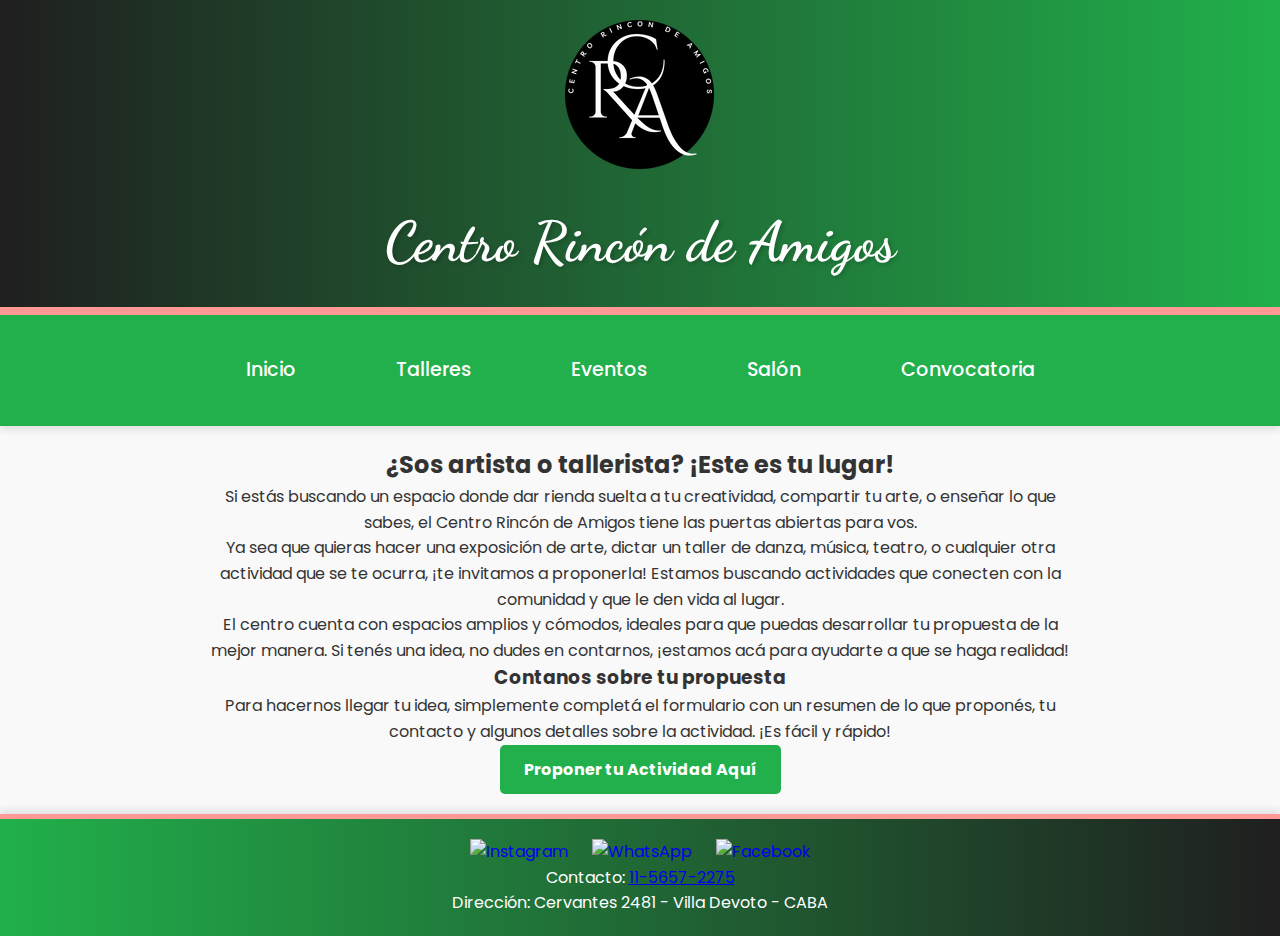
==== convocatoria.html @ ebb4d82a "Add files via upload" ====
<!DOCTYPE html>
<html lang="es">
<head>
    <meta charset="UTF-8">
    <meta name="viewport" content="width=device-width, initial-scale=1.0">
    <title>Convocatoria - Centro Rincón de Amigos</title>
    <link href="https://fonts.googleapis.com/css2?family=Dancing+Script:wght@400;700&family=Poppins:wght@300;400;600&display=swap" rel="stylesheet">
    <link rel="stylesheet" href="estilos.css">
</head>
<body>
    <!-- Encabezado -->
    <header>
        <a href="index.html">
            <img src="logo.png" alt="Centro Rincón de Amigos Logo" class="logo">
            <h1>Centro Rincón de Amigos</h1>
        </a>
    </header>

    <!-- Barra de navegación -->
    <nav id="navbar">
        <ul>
            <li><a href="index.html">Inicio</a></li>
            <li><a href="talleres.html">Talleres</a></li>
            <li><a href="eventos.html">Eventos</a></li>
            <li><a href="salon.html">Salón</a></li>
            <li><a href="convocatoria.html">Convocatoria</a></li>
        </ul>
    </nav>

    <!-- Contenido principal -->
    <div class="content">
        <h2>¿Sos artista o tallerista? ¡Este es tu lugar!</h2>
        <p>Si estás buscando un espacio donde dar rienda suelta a tu creatividad, compartir tu arte, o enseñar lo que sabes, el Centro Rincón de Amigos tiene las puertas abiertas para vos.</p>
        
        <p>Ya sea que quieras hacer una exposición de arte, dictar un taller de danza, música, teatro, o cualquier otra actividad que se te ocurra, ¡te invitamos a proponerla! Estamos buscando actividades que conecten con la comunidad y que le den vida al lugar.</p>

        <p>El centro cuenta con espacios amplios y cómodos, ideales para que puedas desarrollar tu propuesta de la mejor manera. Si tenés una idea, no dudes en contarnos, ¡estamos acá para ayudarte a que se haga realidad!</p>

        <h3>Contanos sobre tu propuesta</h3>
        <p>Para hacernos llegar tu idea, simplemente completá el formulario con un resumen de lo que proponés, tu contacto y algunos detalles sobre la actividad. ¡Es fácil y rápido!</p>

        <!-- Enlace al formulario de Google o plataforma similar -->
        <a href="https://docs.google.com/forms/d/e/1FAIpQLSfwgBg0oho6A3byKviyU8gWYmAbKJLz77e4rO1JXXm8C5B68A/viewform?usp=dialog" target="_blank" class="boton-reserva">Proponer tu Actividad Aquí</a>
    </div>

    <!-- Pie de página -->
    <footer>
        <div class="social-icons">
            <a href="https://www.instagram.com/centrorincondeamigos/" target="_blank">
                <img src="https://upload.wikimedia.org/wikipedia/commons/a/a5/Instagram_icon.png" alt="Instagram">
            </a>
            <a href="https://wa.me/541156572275" target="_blank">
                <img src="https://upload.wikimedia.org/wikipedia/commons/6/6b/WhatsApp.svg" alt="WhatsApp">
            </a>
            <a href="https://www.facebook.com/profile.php?id=61562706943114" target="_blank">
                <img src="https://upload.wikimedia.org/wikipedia/commons/5/51/Facebook_f_logo_%282019%29.svg" alt="Facebook">
            </a>
        </div>
        <p>Contacto: <a href="tel:+541156572275">11-5657-2275</a></p>
        <p>Dirección: Cervantes 2481 - Villa Devoto - CABA</p>
    </footer>
</body>
</html>
---- estilos.css ----
/* Reset de margenes */
* {
    margin: 0;
    padding: 0;
    box-sizing: border-box;
}

body {
    font-family: 'Poppins', sans-serif;
    background-color: #f9f9f9;
    line-height: 1.6;
    color: #333;
}

header {
    background: linear-gradient(90deg, #1F1F1F, #21B04B);
    color: white;
    text-align: center;
    padding: 20px 0;
    box-shadow: 0 4px 8px rgba(0, 0, 0, 0.1);
    border-bottom: 5px solid #FE9995;
}

header a {
    text-decoration: none;
}

header .logo {
    max-width: 150px;
    margin-bottom: 10px;
    cursor: pointer;
}

header h1 {
    font-size: 3.5em;
    margin: 0;
    font-family: 'Dancing Script', cursive;
    color: white;
    text-shadow: 2px 2px 4px rgba(0, 0, 0, 0.2);
    font-weight: 700;
    margin-top: 10px;
}

nav {
    background-color: #21B04B;
    text-align: center;
    padding: 15px 0;
    box-shadow: 0 4px 8px rgba(0, 0, 0, 0.1);
    border-top: 3px solid #FE9995;
}

nav a {
    color: white;
    text-decoration: none;
    margin: 10px 0;
    font-size: 1.2em;
    padding: 15px 20px;
    display: block;
    transition: background-color 0.3s, color 0.3s, transform 0.3s;
    border-radius: 5px;
    font-weight: 500;
}

nav a:hover {
    background-color: #FE9995;
    color: #1F1F1F;
    transform: scale(1.1);
}

nav ul {
    list-style: none;
    padding: 0;
    margin: 0;
    display: block;
}

nav ul li {
    padding: 10px 15px;
}

.content {
    padding: 20px;
    text-align: center;
    max-width: 900px;
    margin: 0 auto;
}

footer {
    background: linear-gradient(90deg, #21B04B, #1F1F1F);
    color: white;
    text-align: center;
    padding: 20px 0;
    box-shadow: 0 -4px 8px rgba(0, 0, 0, 0.1);
    border-top: 5px solid #FE9995;
}

.social-icons a {
    margin: 0 10px;
    text-decoration: none;
    transition: transform 0.3s ease;
}

.social-icons img {
    width: 40px;
    height: 40px;
}

.social-icons a:hover {
    transform: scale(1.1);
}

@media (max-width: 768px) {
    nav ul {
        display: block;
    }
    nav a {
        font-size: 1.5em;
        padding: 15px 20px;
    }
}

@media (min-width: 769px) {
    nav ul {
        display: flex;
        justify-content: center;
    }
    nav a {
        display: inline-block;
        margin: 0 15px;
    }
}

.taller {
    background-color: #FE9995;
    border-radius: 8px;
    padding: 20px;
    margin: 15px 0;
    box-shadow: 0 4px 8px rgba(0, 0, 0, 0.1);
    transition: transform 0.3s ease;
}

.taller:hover {
    transform: translateY(-5px);
    box-shadow: 0 10px 15px rgba(0, 0, 0, 0.2);
}

.taller h3 {
    color: #1F1F1F;
    font-size: 2em; /* Aumentamos el tamaño del título */
    margin-bottom: 10px;
    font-family: 'Dancing Script', cursive;
}

.taller p {
    font-size: 1.2em;
    color: #333;
    line-height: 1.6;
}

.taller a {
    background-color: #1F1F1F;
    color: white;
    text-decoration: none;
    padding: 10px 15px;
    border-radius: 5px;
    margin-top: 15px;
    display: inline-block;
    font-size: 1.1em;
    font-weight: 600;
    transition: background-color 0.3s;
}

.taller a:hover {
    background-color: #21B04B;
}
/* Estilos para la página de Eventos */
.eventos {
    text-align: center;
    padding: 30px;
    background-color: #f9f9f9;
    border-radius: 10px;
    box-shadow: 0 4px 10px rgba(0, 0, 0, 0.1);
    margin: 20px 0;
}

.eventos h2 {
    font-size: 2.5em;
    color: #1F1F1F;
    margin-bottom: 20px;
}

.eventos p {
    font-size: 1.2em;
    color: #333;
    margin-bottom: 20px;
}

.evento {
    background-color: #FE9995;
    border-radius: 8px;
    padding: 20px;
    margin: 20px 0;
    box-shadow: 0 4px 8px rgba(0, 0, 0, 0.1);
}

.evento h3 {
    font-size: 2.2em;
    color: #1F1F1F;
    margin-bottom: 10px;
    font-family: 'Dancing Script', cursive;
}

.evento p {
    font-size: 1.2em;
    color: #333;
    margin-bottom: 20px;
}

.flyer {
    width: 100%;
    max-width: 600px;
    margin: 20px 0;
    border-radius: 8px;
}

.btn {
    background-color: #1F1F1F;
    color: white;
    text-decoration: none;
    padding: 10px 20px;
    border-radius: 5px;
    font-size: 1.2em;
    display: inline-block;
    font-weight: 600;
    transition: background-color 0.3s;
}

.btn:hover {
    background-color: #21B04B;
}
.boton-reserva {
    display: inline-block;
    padding: 12px 24px;
    font-size: 16px;
    font-weight: bold;
    background-color: #21B04B;  /* El color verde del logo */
    color: white;
    text-decoration: none;
    border-radius: 5px;
    text-align: center;
    transition: background-color 0.3s ease;
}

.boton-reserva:hover {
    background-color: #FE9995;  /* El color rosa del logo */
}
.boton-reserva {
    display: inline-block;
    padding: 12px 24px;
    font-size: 16px;
    font-weight: bold;
    background-color: #21B04B;
    color: white;
    text-decoration: none;
    border-radius: 5px;
    text-align: center;
    transition: background-color 0.3s ease;
}

.boton-reserva:hover {
    background-color: #FE9995;
}
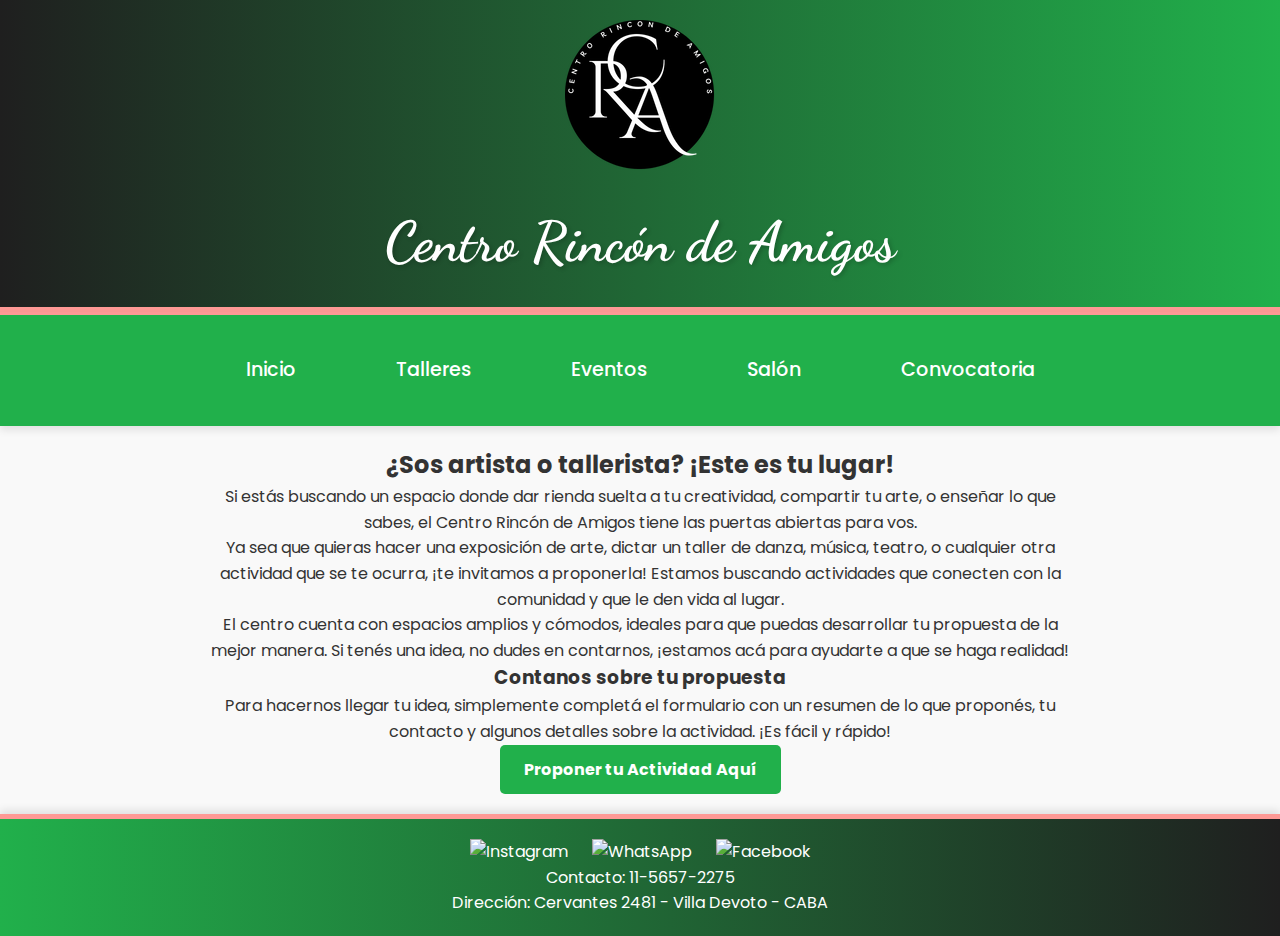
==== commit 304d2a6d: "cambios windsurf" ====
--- a/convocatoria.html
+++ b/convocatoria.html
@@ -59,5 +59,15 @@
         <p>Contacto: <a href="tel:+541156572275">11-5657-2275</a></p>
         <p>Dirección: Cervantes 2481 - Villa Devoto - CABA</p>
     </footer>
+    <script>
+        window.addEventListener("load", function () {
+            if (window.innerWidth <= 768) {
+                const seccion = document.querySelector(".content");
+                if (seccion) {
+                    seccion.scrollIntoView({ behavior: "smooth" });
+                }
+            }
+        });
+    </script>
 </body>
 </html>
--- a/estilos.css
+++ b/estilos.css
@@ -94,6 +94,11 @@
     border-top: 5px solid #FE9995;
 }
 
+footer a {
+    color: white;
+    text-decoration: none;
+}
+
 .social-icons a {
     margin: 0 10px;
     text-decoration: none;
@@ -101,8 +106,8 @@
 }
 
 .social-icons img {
-    width: 40px;
-    height: 40px;
+    width: 50px;
+    height: 50px;
 }
 
 .social-icons a:hover {
